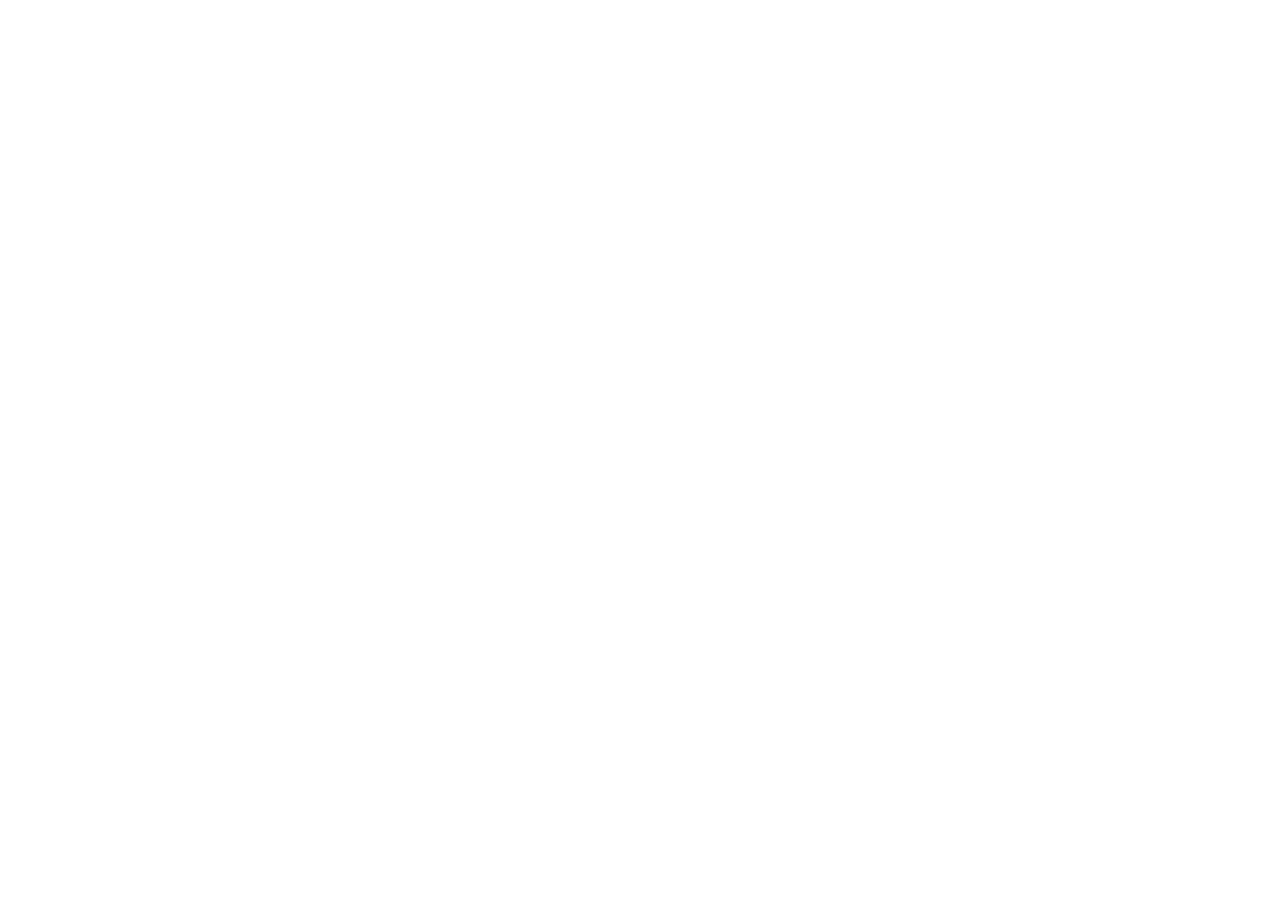
==== interview_prep.html @ 2644133a "Added a new page for interview preparation" ====
<!DOCTYPE hyml>
<html>
	<head>
        <meta content="text/html;charset=utf-8" http-equiv="Content-Type">
		<meta content="utf-8" http-equiv="encoding">
        <meta name="viewport" content="width=device-width, initial-scale=1.0">
        <link rel="shortcut icon" href="static/images/jeff_lee_icon_ps.ico">
		<title>Coding Interview Master Guide</title>
		<link href = "css/styles.css" rel = "stylesheet">
		<link href = "css/bootstrap.min.css" rel = "stylesheet">
        <link rel="stylesheet" href="https://maxcdn.bootstrapcdn.com/font-awesome/4.4.0/css/font-awesome.min.css">
    </head>
    
    <body> 
        
        
        <!-- Scripts -->
        <script src="http://code.jquery.com/jquery-1.11.0.min.js"></script>
		<script src="js/bootstrap.js"></script>
		<script type="text/javascript" src="javascript/bootstrap.min.js"></script>
        
    </body>
</html>
---- css/styles.css ----
.jumbotron {
    height: 500;
    margin-bottom: 0px;
    background-image: url(../static/images/tessellate.png);
    background-position: 50% 50%;
    background-size: cover;
    background-repeat: no-repeat;
    color: white;
}

.jumbo-item {
    text-align:center;  
}
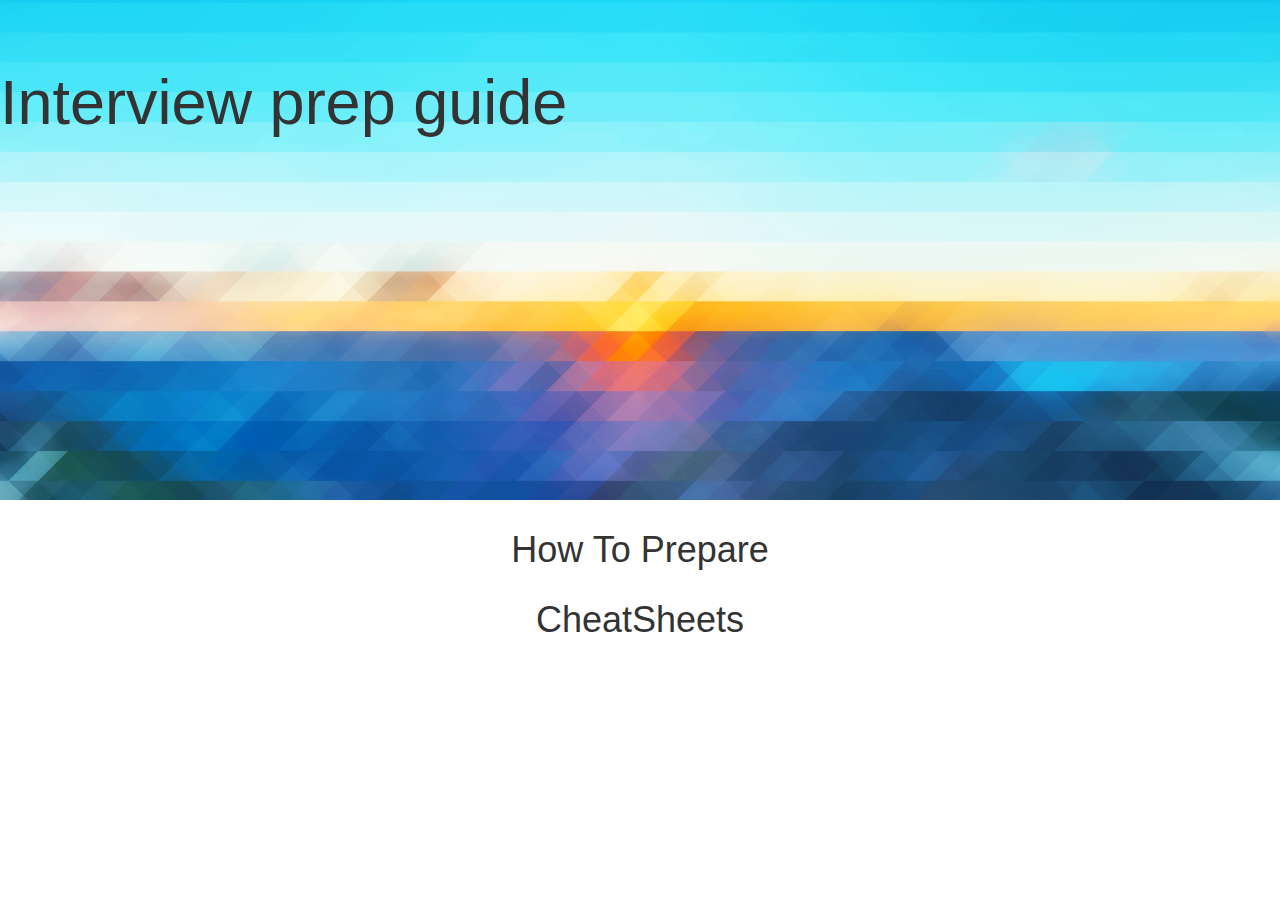
==== commit 8b93e13e: "started the scroll spy for navbar" ====
--- a/interview_prep.html
+++ b/interview_prep.html
@@ -12,6 +12,57 @@
     </head>
     
     <body> 
+        <div class="jumbotron">
+            <h1>Interview prep guide</h1>
+        
+        </div>
+        
+        <center> <h1>How To Prepare</h1></center>
+        <div class="container">
+            <div class="row">
+            
+            
+            </div>
+        
+        </div>
+
+        
+        
+        <center> <h1>CheatSheets</h1></center>
+        <!-- Data Structures -->
+        <div class="container">
+            
+        
+        </div>
+        
+        <!-- Algorithms -->
+        <div class="container">
+            
+        
+        </div>
+        
+        <!-- Computer architecture, Operating Systems and concurrency -->
+        <div class="container">
+            
+        
+        </div>
+        
+        <!-- CS concepts -->
+        <div class="container">
+            
+        
+        </div>
+        
+        
+        <!-- Object Oriented Programming and Design Patterns -->
+        <div class="container">
+            
+        
+        </div>
+        
+        
+        
+        
         
         
         <!-- Scripts -->
--- a/css/styles.css
+++ b/css/styles.css
@@ -10,4 +10,8 @@
 
 .jumbo-item {
     text-align:center;  
+}
+
+.active {
+    background-color: #1565C0;
 }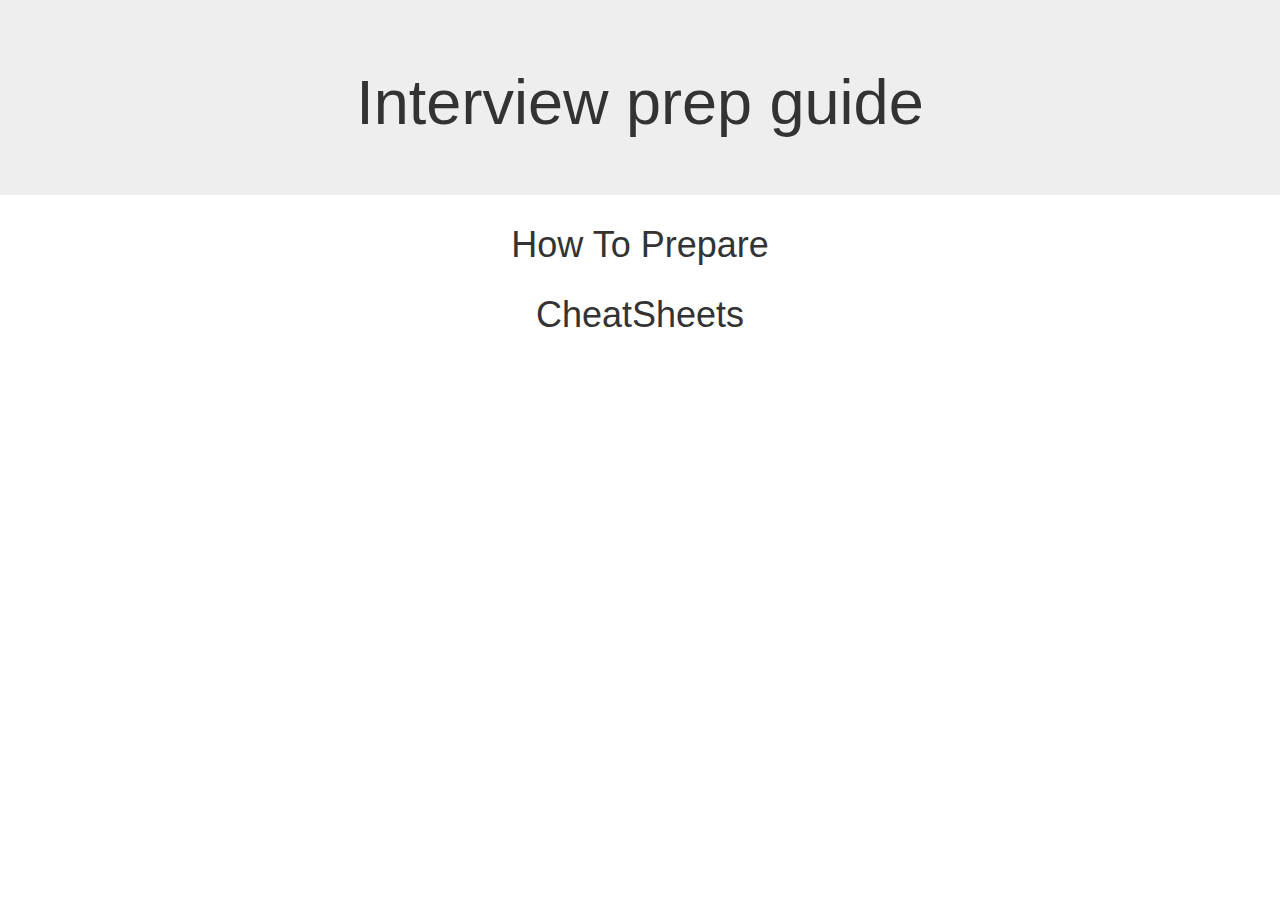
==== commit 8fef28a4: "Attempted to fix scrollspy" ====
--- a/interview_prep.html
+++ b/interview_prep.html
@@ -6,14 +6,13 @@
         <meta name="viewport" content="width=device-width, initial-scale=1.0">
         <link rel="shortcut icon" href="static/images/jeff_lee_icon_ps.ico">
 		<title>Coding Interview Master Guide</title>
-		<link href = "css/styles.css" rel = "stylesheet">
 		<link href = "css/bootstrap.min.css" rel = "stylesheet">
         <link rel="stylesheet" href="https://maxcdn.bootstrapcdn.com/font-awesome/4.4.0/css/font-awesome.min.css">
     </head>
     
     <body> 
         <div class="jumbotron">
-            <h1>Interview prep guide</h1>
+            <center><h1>Interview prep guide</h1></center>
         
         </div>
         
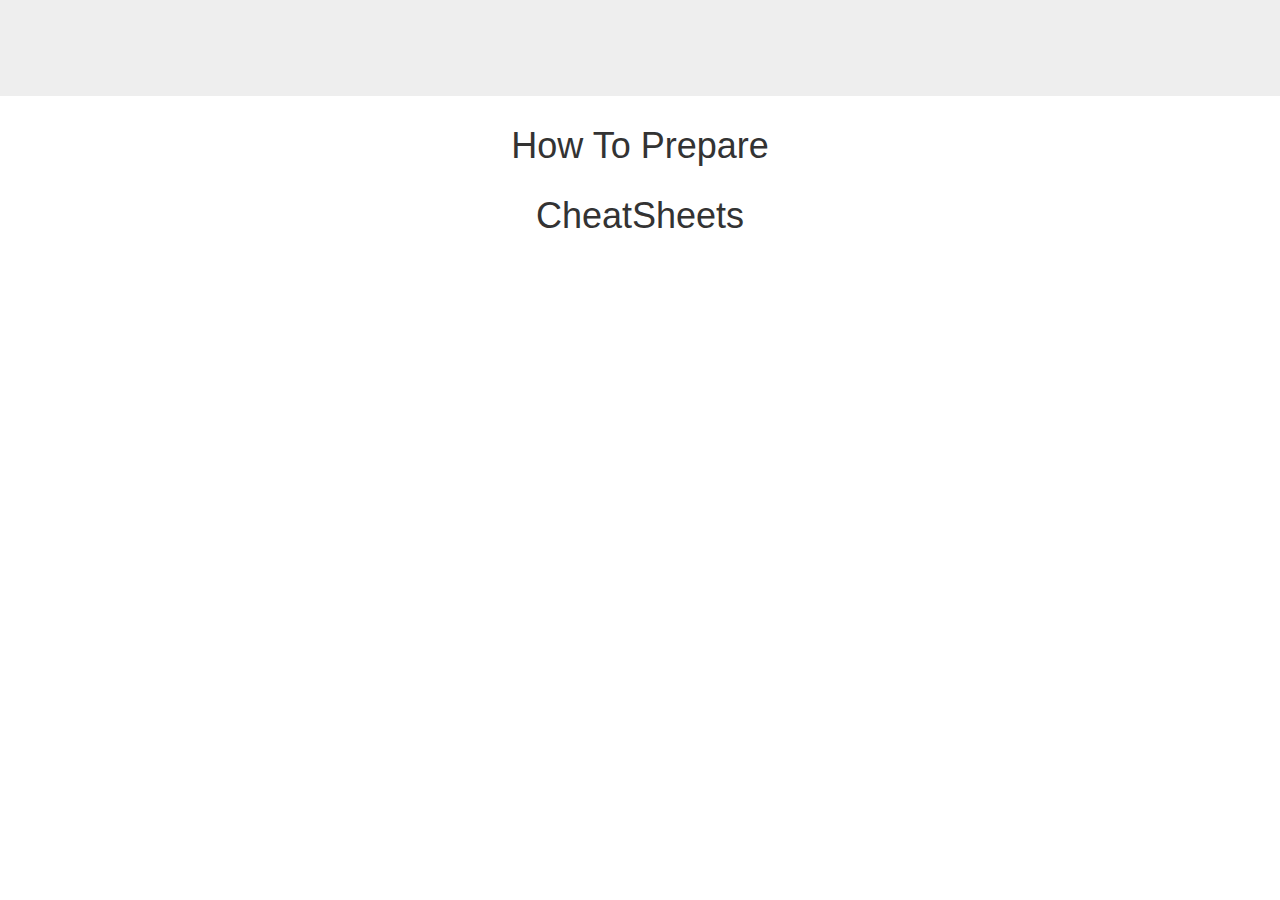
==== commit b3aa2b1a: "adding stuff" ====
--- a/interview_prep.html
+++ b/interview_prep.html
@@ -12,7 +12,8 @@
     
     <body> 
         <div class="jumbotron">
-            <center><h1>Interview prep guide</h1></center>
+            
+            
         
         </div>
         
